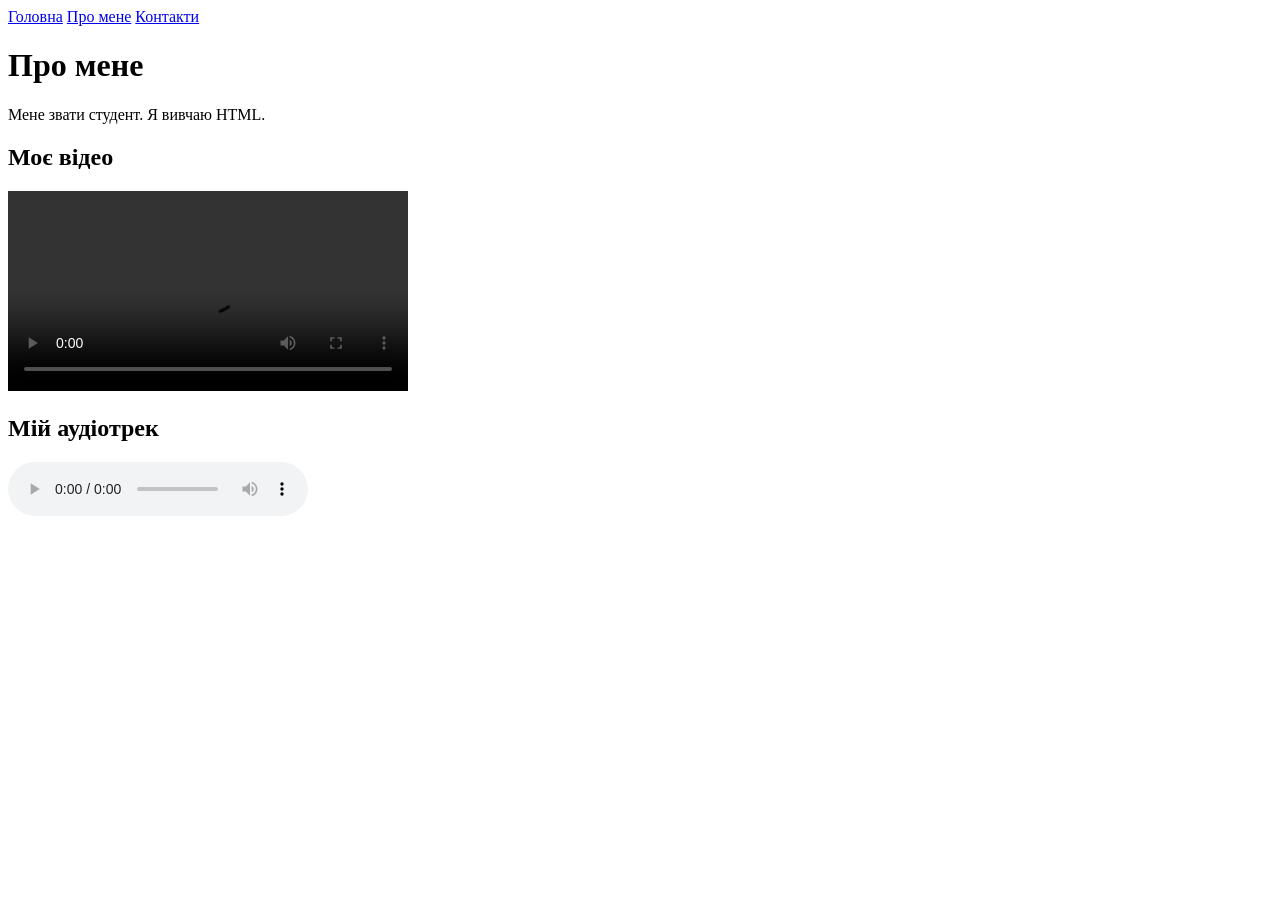
==== pages/about.html @ 3dfabb13 "html" ====
<!DOCTYPE html>
<html lang="uk">
<head>
  <meta charset="UTF-8">
  <title>Про мене</title>
</head>

<body>

<nav>
  <a href="../index.html">Головна</a>
  <a href="about.html">Про мене</a>
  <a href="contact.html">Контакти</a>
</nav>

<h1>Про мене</h1>

<p>Мене звати студент. Я вивчаю HTML.</p>

<h2>Моє відео</h2>
<video controls width="400">
  <source src="../assets/media/demo.mp4" type="video/mp4">
  <p>Ваш браузер не підтримує відео</p>
</video>

<h2>Мій аудіотрек</h2>
<audio controls>
  <source src="../assets/media/demo.mp3" type="audio/mpeg">
  <p>Ваш браузер не підтримує аудіо</p>
</audio>

</body>
</html>
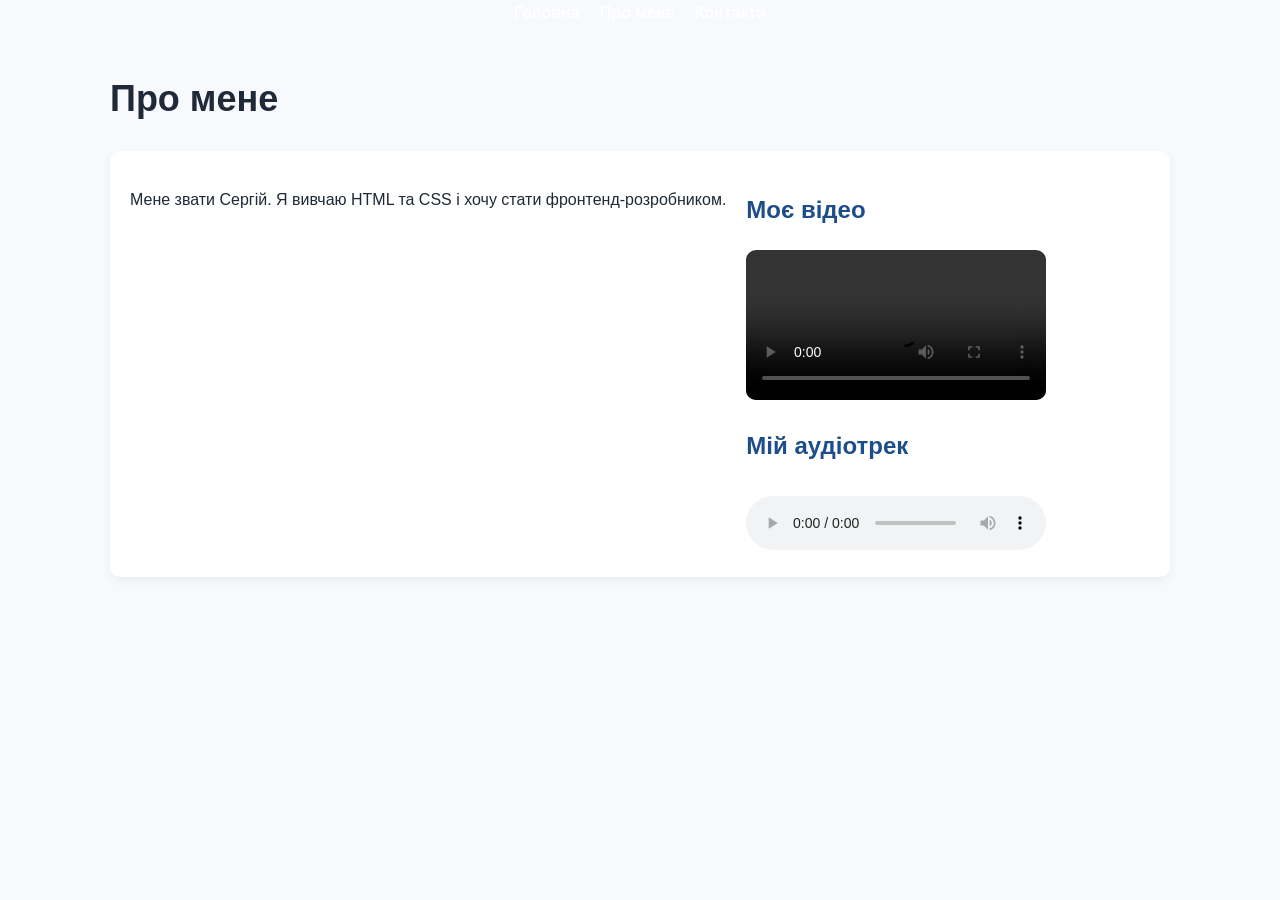
==== commit a0b3b19e: "css code" ====
--- a/pages/about.html
+++ b/pages/about.html
@@ -2,6 +2,8 @@
 <html lang="uk">
 <head>
   <meta charset="UTF-8">
+  <link rel="stylesheet" href="../styles/style.css">
+  <link rel="stylesheet" href="../styles/responsive.css">
   <title>Про мене</title>
 </head>
 
@@ -13,21 +15,31 @@
   <a href="contact.html">Контакти</a>
 </nav>
 
-<h1>Про мене</h1>
+<main class="container">
 
-<p>Мене звати студент. Я вивчаю HTML.</p>
+  <h1>Про мене</h1>
 
-<h2>Моє відео</h2>
-<video controls width="400">
-  <source src="../assets/media/demo.mp4" type="video/mp4">
-  <p>Ваш браузер не підтримує відео</p>
-</video>
+  <div class="card two-column">
 
-<h2>Мій аудіотрек</h2>
-<audio controls>
-  <source src="../assets/media/demo.mp3" type="audio/mpeg">
-  <p>Ваш браузер не підтримує аудіо</p>
-</audio>
+    <div>
+      <p>Мене звати Сергій. Я вивчаю HTML та CSS і хочу стати фронтенд-розробником.</p>
+    </div>
+
+    <div>
+      <h2>Моє відео</h2>
+      <video controls>
+        <source src="../assets/media/demo.mp4" type="video/mp4">
+      </video>
+
+      <h2>Мій аудіотрек</h2>
+      <audio controls>
+        <source src="../assets/media/demo.mp3" type="audio/mpeg">
+      </audio>
+    </div>
+
+  </div>
+
+</main>
 
 </body>
 </html>
--- a/styles/style.css
+++ b/styles/style.css
@@ -0,0 +1,190 @@
+/* === ЗМІННІ КОЛЬОРІВ === */
+:root {
+    --color-primary: #1d4e89;
+    --color-accent: #ffb703;
+    --color-bg: #f7f9fc;
+    --color-surface: #ffffff;
+    --color-text: #1f2937;
+    --color-border: #d9e2ec;
+}
+
+/* === RESET === */
+*,
+*::before,
+*::after {
+    box-sizing: border-box;
+}
+
+/* === BODY === */
+body {
+    margin: 0;
+    font-family: Arial, sans-serif;
+    line-height: 1.6;
+    color: var(--color-text);
+    background: var(--color-bg);
+}
+
+/* === CONTAINER === */
+.container {
+    width: min(1100px, calc(100% - 32px));
+    margin: 0 auto;
+}
+
+/* === HEADER === */
+header {
+    background: var(--color-primary);
+    padding: 15px 0;
+}
+
+/* === NAVIGATION (Flexbox №1) === */
+nav {
+    display: flex;
+    justify-content: center;
+    gap: 20px;
+}
+
+nav a {
+    color: white;
+    text-decoration: none;
+    font-weight: bold;
+}
+
+nav a:hover {
+    color: var(--color-accent);
+}
+
+/* === MAIN === */
+main {
+    padding: 20px;
+}
+
+/* === HEADINGS === */
+h1 {
+    font-size: 36px;
+}
+
+h2 {
+    margin-top: 20px;
+    color: var(--color-primary);
+}
+
+/* === TEXT === */
+p {
+    margin-bottom: 10px;
+}
+
+/* === LISTS === */
+ul,
+ol {
+    padding-left: 20px;
+}
+
+/* === IMAGE === */
+figure img {
+    max-width: 100%;
+    border-radius: 10px;
+    box-shadow: 0 4px 10px rgba(0, 0, 0, 0.1);
+}
+
+/* === TABLE === */
+table {
+    width: 100%;
+    border-collapse: collapse;
+    margin-top: 20px;
+    background: white;
+}
+
+th,
+td {
+    padding: 10px;
+    border: 1px solid var(--color-border);
+}
+
+thead {
+    background: var(--color-primary);
+    color: white;
+}
+
+tbody tr:nth-child(even) {
+    background: #f1f5f9;
+}
+
+/* === CARD (для блоків) === */
+.card {
+    background: var(--color-surface);
+    padding: 20px;
+    border-radius: 10px;
+    margin-top: 20px;
+    box-shadow: 0 4px 10px rgba(0, 0, 0, 0.05);
+}
+
+/* === ABOUT PAGE FLEXBOX (Flexbox №2) === */
+.two-column {
+    display: flex;
+    gap: 20px;
+    align-items: flex-start;
+}
+
+/* === MEDIA === */
+video {
+    width: 100%;
+    max-width: 500px;
+    border-radius: 10px;
+}
+
+audio {
+    width: 100%;
+    margin-top: 10px;
+}
+
+/* === FORM === */
+form {
+    background: var(--color-surface);
+    padding: 20px;
+    border-radius: 10px;
+    max-width: 500px;
+    margin: 20px auto;
+}
+
+/* === INPUTS === */
+input,
+select,
+textarea {
+    width: 100%;
+    padding: 10px;
+    margin-top: 5px;
+    border: 1px solid var(--color-border);
+    border-radius: 8px;
+}
+
+/* === FOCUS === */
+input:focus,
+textarea:focus {
+    outline: none;
+    border-color: var(--color-primary);
+}
+
+/* === BUTTON === */
+button {
+    margin-top: 15px;
+    padding: 10px;
+    border: none;
+    background: var(--color-primary);
+    color: white;
+    border-radius: 8px;
+    cursor: pointer;
+}
+
+/* === HOVER === */
+button:hover {
+    background: var(--color-accent);
+}
+
+/* === FOOTER === */
+footer {
+    text-align: center;
+    padding: 15px;
+    background: var(--color-primary);
+    color: white;
+    margin-top: 30px;
+}
--- a/styles/responsive.css
+++ b/styles/responsive.css
@@ -0,0 +1,25 @@
+/* === MOBILE === */
+@media (max-width: 768px) {
+
+    nav {
+        flex-direction: column;
+        align-items: center;
+    }
+
+    h1 {
+        font-size: 28px;
+    }
+
+    .two-column {
+        flex-direction: column;
+    }
+
+    table {
+        font-size: 14px;
+    }
+
+    .container {
+        width: calc(100% - 20px);
+    }
+
+}
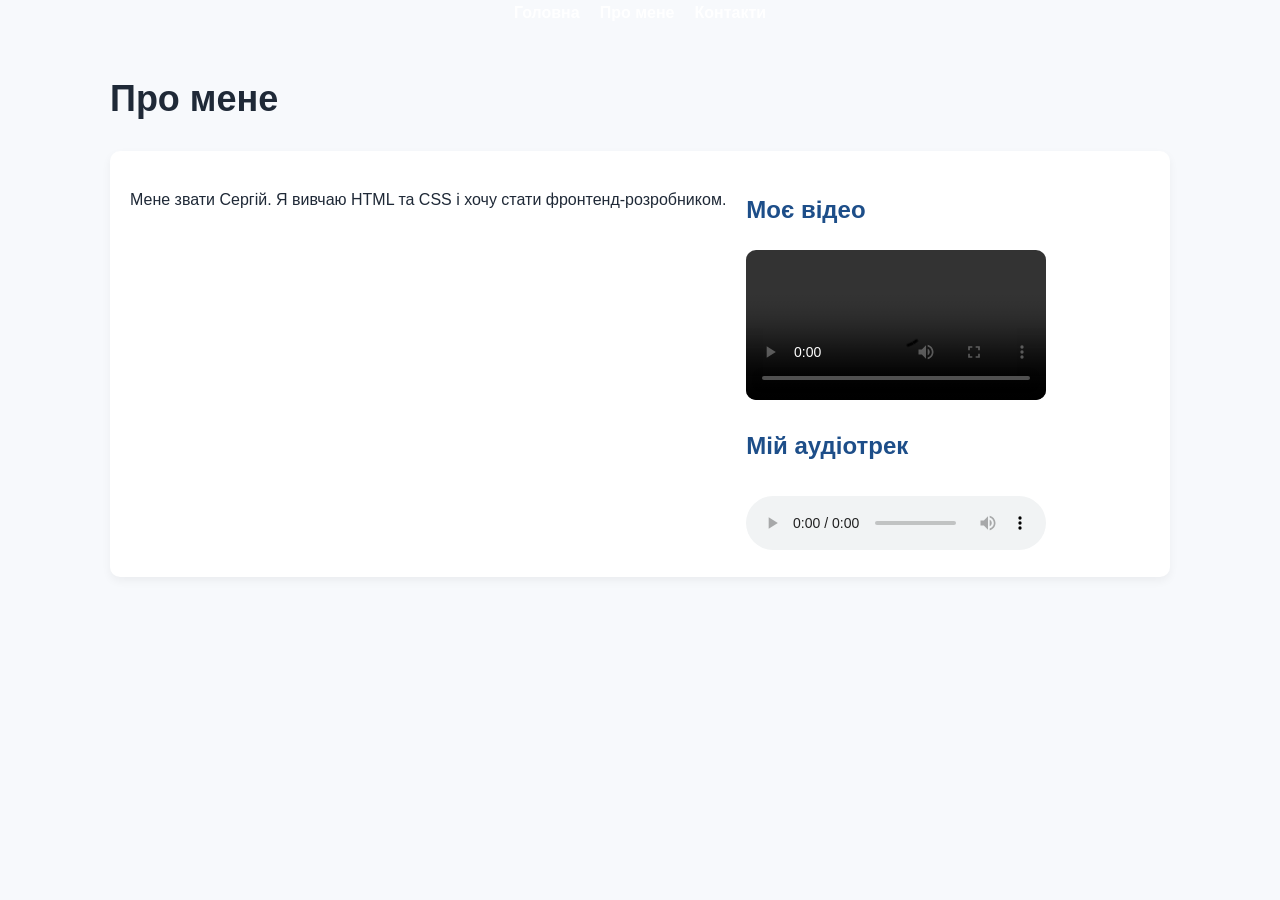
==== commit 8cae9a25: "javascript_code lab003" ====
--- a/pages/about.html
+++ b/pages/about.html
@@ -42,4 +42,6 @@
 </main>
 
 </body>
-</html>+</html>
+
+<script src="./js/main.js" defer></script>
--- a/styles/style.css
+++ b/styles/style.css
@@ -187,4 +187,54 @@
     background: var(--color-primary);
     color: white;
     margin-top: 30px;
-}+}
+
+/* АКТИВНЕ МЕНЮ */
+.is-active {
+    border-bottom: 2px solid var(--color-accent);
+}
+
+/* ТЕМНА ТЕМА */
+.theme-dark {
+    background: #111;
+    color: white;
+}
+
+/* КНОПКА ВГОРУ */
+.back-to-top {
+    position: fixed;
+    bottom: 20px;
+    right: 20px;
+}
+
+.menu-toggle {
+    display: none;
+    background: var(--color-accent);
+    border: none;
+    padding: 10px;
+}
+
+@media (max-width: 768px) {
+    .menu-toggle {
+        display: block;
+    }
+
+    .nav {
+        display: none;
+        flex-direction: column;
+    }
+
+    .nav.open {
+        display: flex;
+    }
+}
+
+.accordion-content {
+    display: none;
+    padding: 10px;
+}
+
+.accordion-content.open {
+    display: block;
+}
+
